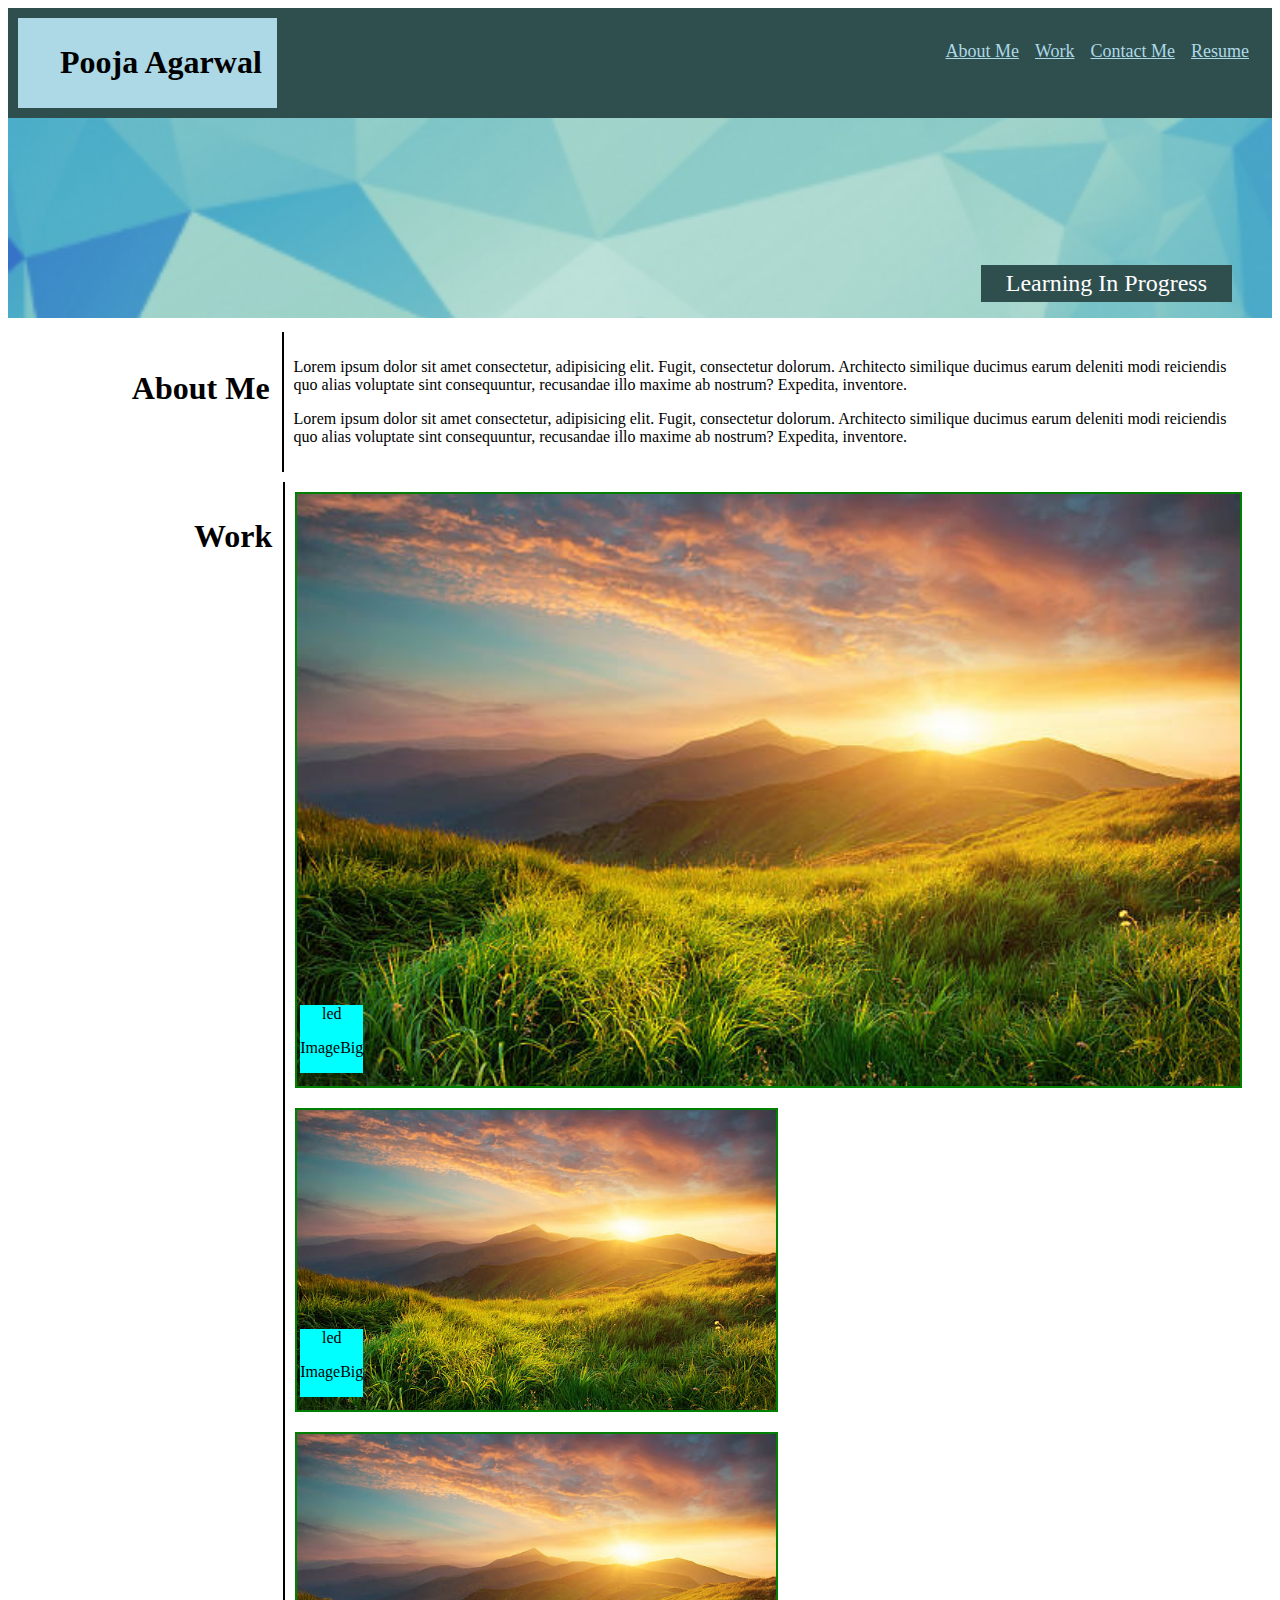
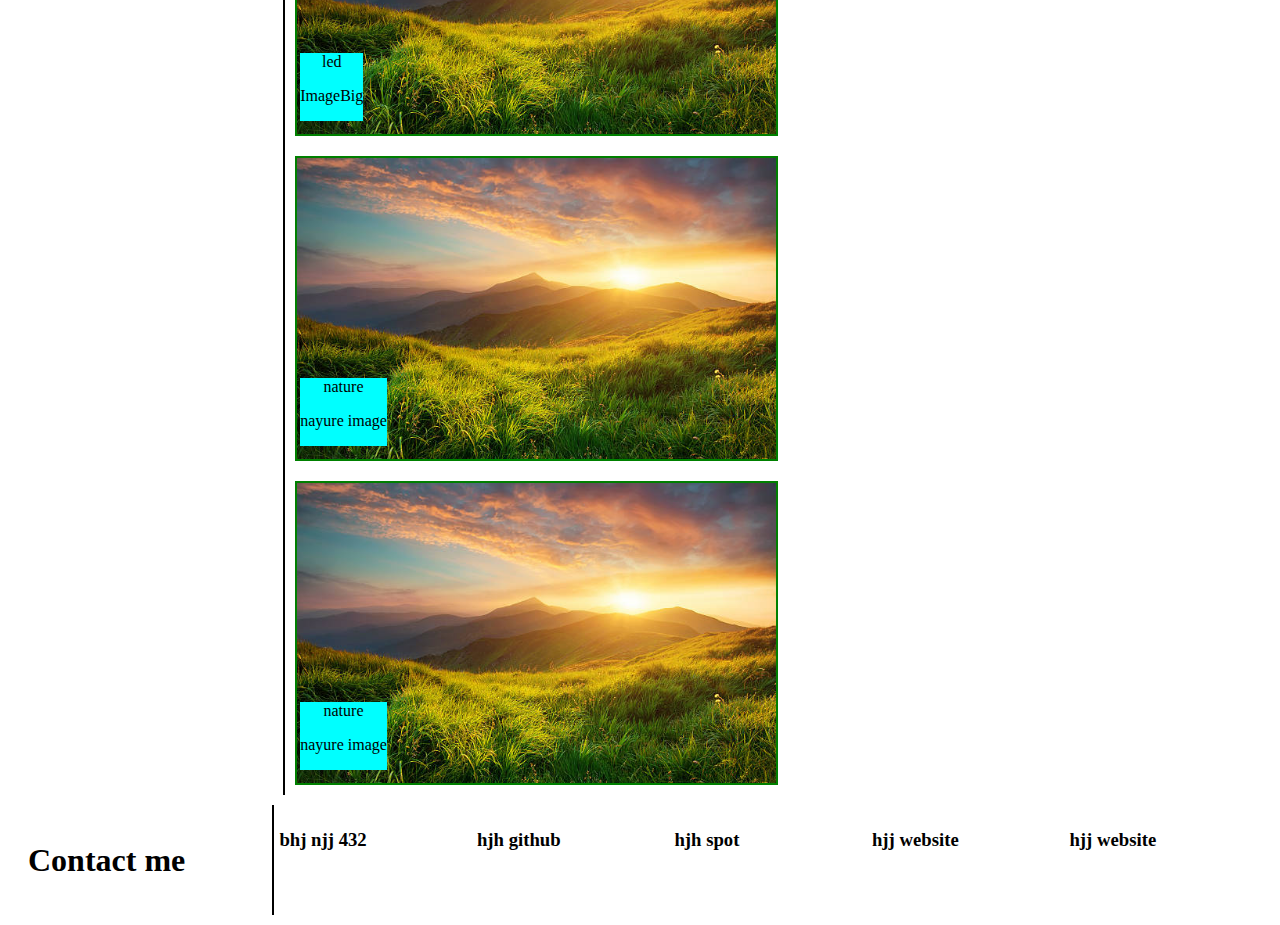
==== index.html @ 23f13d00 "changes" ====
<!DOCTYPE html>
  <html>
    <head>
      <title>Portfolio website</title>
      <meta charset="UTF-8" />
      <meta name="viewport" content="width=device-width, initial-scale=1" />
      <link rel="stylesheet" type="text/css" href="./assets/style.css" />
    </head>
    <body>
      
      <header class="header-container">
        <div class="header-title">
          <h1>Pooja Agarwal</h1></div>
        <nav class="header-nav">
          <div class="nav1"><a href="#aboutMe">About Me</a></div>
          <div class="nav1"><a href="#work">Work</a></div>
          <div class="nav1"><a href="#abc3">Contact Me</a></div>
          <div class="nav1"><a href="#">Resume</a></div>
        </nav>
      </header>

      <section class="subtitle-section">
        <img id="subtitle-img" src="./assets/image/back-img1.png" alt="sun is rising">
        <div class="subtitle-block">
          <p id="subtitle-text">Learning In Progress</p>
        </div>
      </section>


          <div class ="aboutMe-container">
              <div class="aboutMe-item-a">
                <h2 class="leftTitle" id="aboutMe" >About Me</h2>
              </div>
              <div class="aboutMe-item-b">
                <p> Lorem ipsum dolor sit amet consectetur, adipisicing elit. Fugit, consectetur dolorum. Architecto similique ducimus earum deleniti modi reiciendis quo alias voluptate sint consequuntur, recusandae illo maxime ab nostrum? Expedita, inventore.</p>
                <p> Lorem ipsum dolor sit amet consectetur, adipisicing elit. Fugit, consectetur dolorum. Architecto similique ducimus earum deleniti modi reiciendis quo alias voluptate sint consequuntur, recusandae illo maxime ab nostrum? Expedita, inventore.</p>
              </div>
          </div>

          <div class = "work-container">
            <div class="work-item-a">
              <h2 class="leftTitle" id="work">Work</h2>
            </div>
            <div class="work-image-container">
              <div class="work-big-img">
                
                <img class="image-class" src="./assets/image/img1.jpeg" alt="sun is rising">
                <div class="text-block">
                <h> led</h>
                <p>ImageBig</p>
                </div>
              
              </div>
              <div class="work-small-img1">
                
                <img class="image-class" src="./assets/image/img1.jpeg" alt="sun is rising">
                <div class="text-block">
                  <h> led</h>
                  <p>ImageBig</p>
                  </div>
              </div>
              <div class="work-small-img1">
                
                <img class="image-class" src="./assets/image/img1.jpeg" alt="sun is rising">
                <div class="text-block">
                  <h> led</h>
                  <p>ImageBig</p>
                  </div>
              </div>
              <div class="work-small-img2">
                
                <img class="image-class" src="./assets/image/img1.jpeg" alt="sun is rising">
                <div class="text-block">
                  <h> nature</h>
                  <p> nayure image</p>
                </div>
                
              </div>
              <div class="work-small-img2">
                
                <img class="image-class" src="./assets/image/img1.jpeg" alt="sun is rising">
                <div class="text-block">
                  <h> nature</h>
                  <p> nayure image</p>
                </div>
                
            </div>
          </div>
          </div>
              
          <div class="contactMe-container"> 
              <div class="contactMe-item-a">
                <h2 class="leftTitle" id="abc3">Contact me</h2>
              </div>
        
              <div class="contactMe-item"><h3> bhj njj 432</h3></div>
              <div class="contactMe-item"><h3> hjh github</h3></div>
              <div class="contactMe-item"><h3> hjh spot</h3></div>
              <div class="contactMe-item"><h3> hjj website</h3></div>
              <div class="contactMe-item"><h3> hjj website</h3></div>
          </div>
---- assets/style.css ----
/* Header styling */
.header-container {
    display:flex;
    background-color: darkslategray;
}

.header-title {
    background-color:lightblue;
    flex:20%;
    text-align: right;
    margin: 10px;
    padding: 5px; 
    padding-right: 15px; 
}

.header-nav {
    display: flex;
    flex:80%;
    justify-content: flex-end;
    margin: 10px;
    padding: 5px; 
    padding-top: 15px;
}

.nav1{
    padding:4px;
    margin:4px;
    font-size: large;
}

a:link, a:visited, a:hover, a:active {
    color: lightblue;
    background-color: transparent;
}

/*Subtitle styling*/

.subtitle-section {
    position: relative;
}

.subtitle-block {
    position: absolute;
    background-color: darkslategray;
    color: white;
    padding-left: 20px;
    padding-right: 20px;
    bottom: 20px;
    right: 40px;
    font-size: x-large;
}

#subtitle-text {
    margin: 5px;
}

#subtitle-img {
    object-fit:cover;
    width:100%;
    height:200px;
}

/*About me section styling*/

.leftTitle {
    font-size: xx-large;
}

.aboutMe-container {
    display: flex;
    margin: 10px;
}

.aboutMe-item-a {
    flex: 20%;
    border-right: 2px solid black;
    text-align: right;  
    padding: 12px;
}

.aboutMe-item-b {
    flex: 80%;
    text-align: left;
    padding: 10px;
}

/* Work section Styling*/

.work-container {
    display: flex;
    margin: 10px;
}

.work-item-a {
    width: 20%;
    border-right: 2px solid black;
    text-align: right;
    padding: 10px;
    padding-right: 11px;
}

.work-image-container {
    
    display: flex;
    width: 80%;
    flex-wrap: wrap;
}

.work-big-img {
    position: relative;
    text-align: center;
    display: flex;
    width:98%;
    margin: 5px;
    
}

.work-small-img1 {
    position: relative;
    text-align: center;
    display: flex;
    width:49%;
    margin-left: 2px;
    margin: 5px;
    
}

.image-class {
    width:100%;
    height: auto;
    border:2px solid green;
    margin: 5px 5px 5px 5px;
}

.work-small-img2 {
   position: relative;
    text-align: center;
    display: flex;
    width:49%;
    margin:5px;
}
.text-block {
    position: absolute;
    bottom:20px;
    left:10px;
    background-color: aqua;
}
.contactMe-container {
    display: flex;
    margin: 10px;
}

.contactMe-item-a {
    flex: 20%;
    border-right: 2px solid black;
    text-align: right;
    padding: 10px;
    display: flex;
    
}
.contactMe-item {
    display:flex;
    flex: 16%;
    padding: 5px;
    text-align: center;
}
/* Cards are split into two columns at 992px or smaller */
@media screen and (max-width: 992px) {
    .header-nav {
        
        justify-content: center;
    }
    .header-container {
        flex-direction: column;
        justify-content: center;
    }
    
    .aboutMe-container {
        flex-direction: column;
    }
    .aboutMe-item-a {
        text-align: left;
        border-bottom: 2px solid black;
        border-right: 0px;
    }
    .work-container{
        flex-direction: column;
        
    }
    .work-item-a {
        text-align: left;
        border-bottom: 2px solid black;
        border-right: 0px;
    }
    

    .contactMe-container {
        flex-direction: column;
    }
    .contactMe-item-a{
        text-align: left;
        border-bottom: 2px solid black;
        border-right: 0px;
        display: inline;
        flex-direction: row;

    }
    .contactMe-item {
        flex-direction: row;
    }
  

@media screen and (max-width: 768px) {
    /* Use flex-direction to stack the navbar, sidebar, and body */

    .header-nav {
        
        justify-content: center;
    }
    .header-container {
        flex-direction: column;
        justify-content: center;
    }

    .aboutMe-container {
        flex-direction: column;
    }
    .aboutMe-item-a {
        text-align: left;
        border-bottom: 2px solid black;
        border-right: 0px;
    }
    .work-container{
        flex-direction: column;
        
    }
    
    .work-item-a {
        text-align: left;
        border-bottom: 2px solid black;
        border-right: 0px;
    }
    .work-small-img1 {
        width:100%;
    }
    .work-small-img2 {
        width:100%;
    }
    .contactMe-container {
        flex-direction: column;
    }
    .contactMe-item-a{
        text-align: left;
        border-bottom: 2px solid black;
        border-right: 0px;

    }
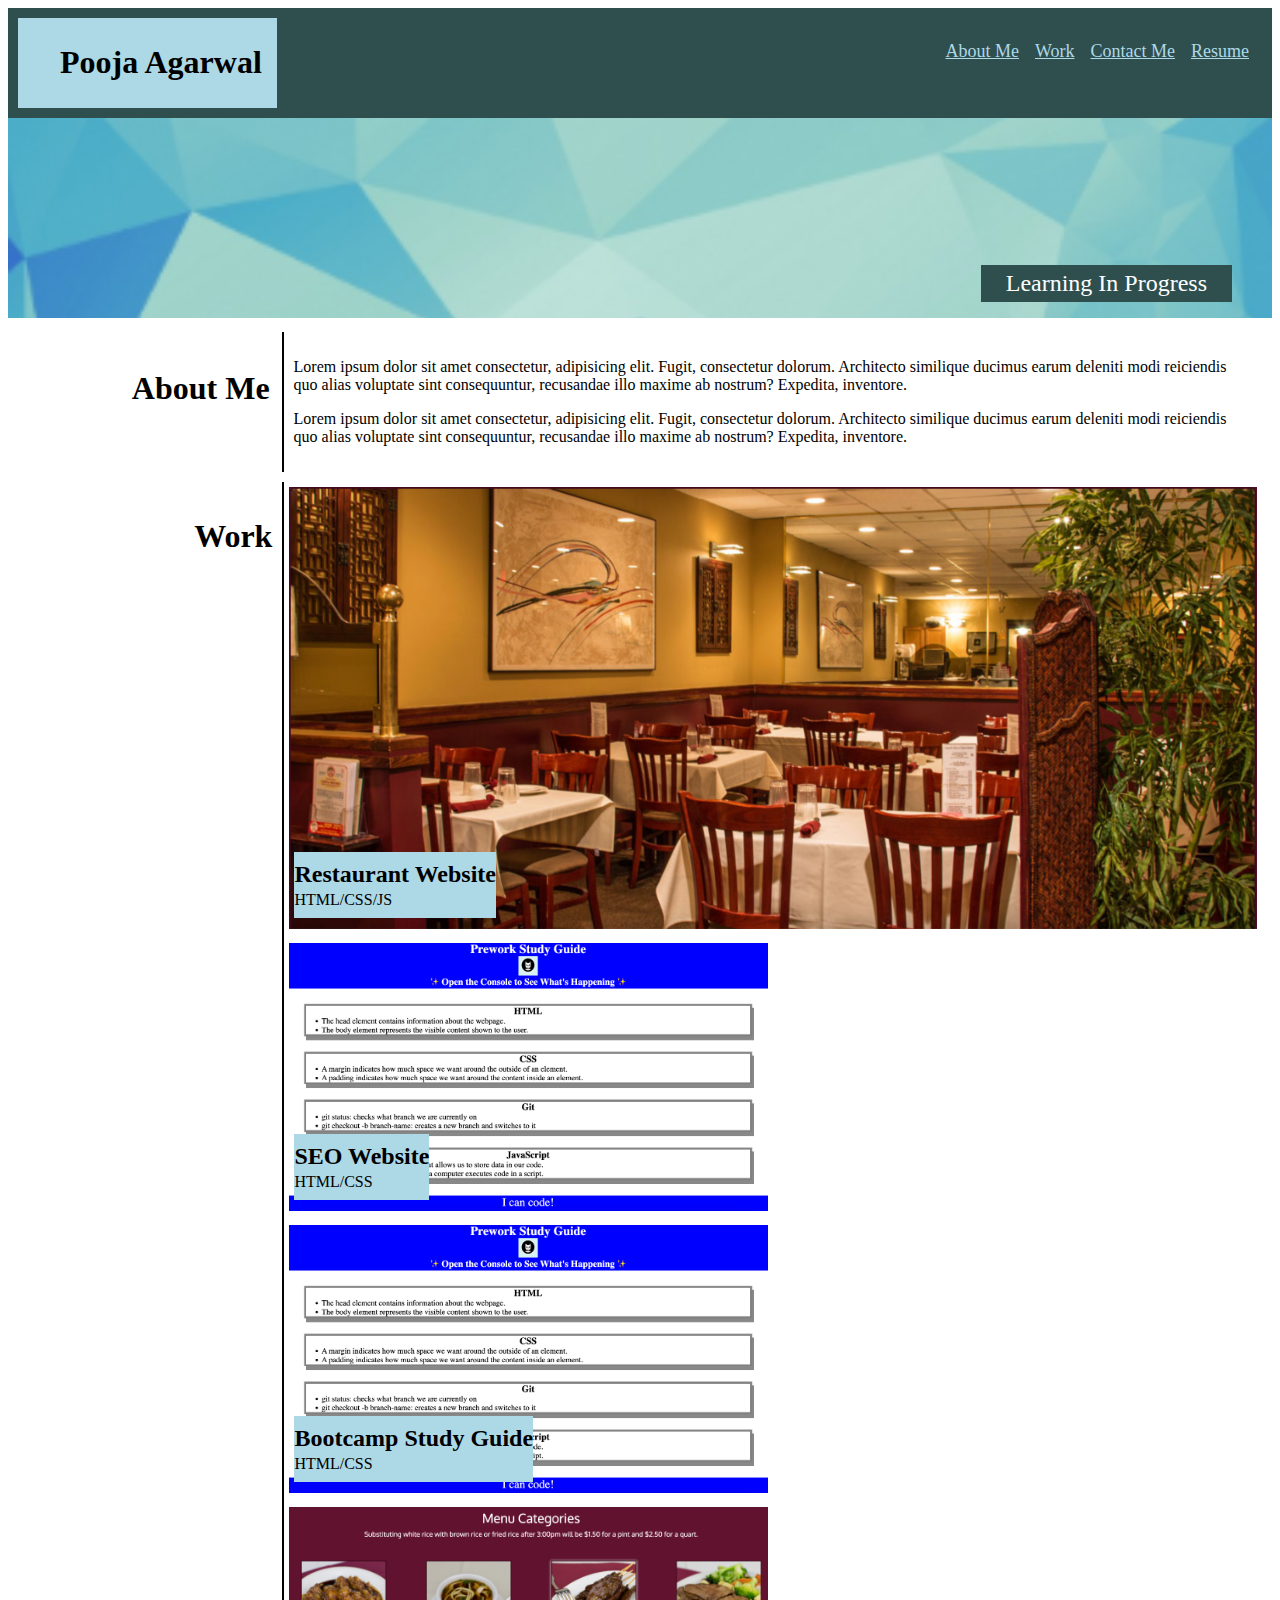
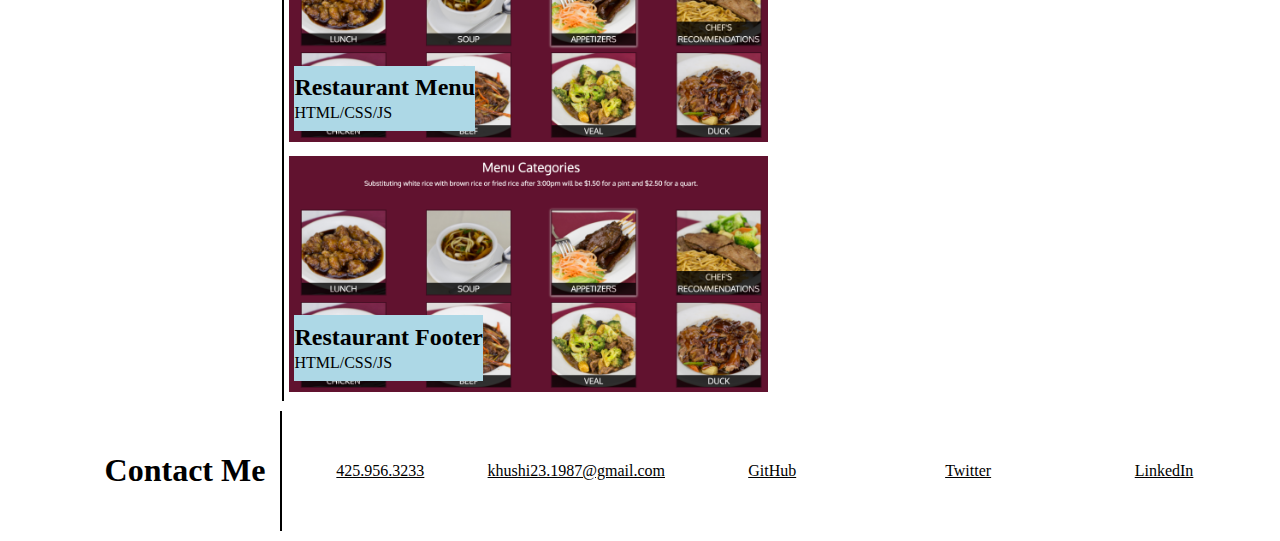
==== commit 0897cf9d: "Adding desktop version of the website" ====
--- a/index.html
+++ b/index.html
@@ -1,101 +1,121 @@
-  <!DOCTYPE html>
-  <html>
-    <head>
-      <title>Portfolio website</title>
-      <meta charset="UTF-8" />
-      <meta name="viewport" content="width=device-width, initial-scale=1" />
-      <link rel="stylesheet" type="text/css" href="./assets/style.css" />
-    </head>
-    <body>
-      
-      <header class="header-container">
-        <div class="header-title">
-          <h1>Pooja Agarwal</h1></div>
-        <nav class="header-nav">
-          <div class="nav1"><a href="#aboutMe">About Me</a></div>
-          <div class="nav1"><a href="#work">Work</a></div>
-          <div class="nav1"><a href="#abc3">Contact Me</a></div>
-          <div class="nav1"><a href="#">Resume</a></div>
-        </nav>
-      </header>
+    <!DOCTYPE html>
+    <html>
+      <head>
+        <title>Portfolio website</title>
+        <meta charset="UTF-8" />
+        <meta name="viewport" content="width=device-width, initial-scale=1" />
+        <link rel="stylesheet" type="text/css" href="./assets/style.css" />
+      </head>
+      <body>
+        
+        <header class="header-container">
+          <div class="header-title">
+            <h1>Pooja Agarwal</h1></div>
+          <nav class="header-nav">
+            <div class="navElement"><a href="#aboutMe">About Me</a></div>
+            <div class="navElement"><a href="#work">Work</a></div>
+            <div class="navElement"><a href="#contactMe">Contact Me</a></div>
+            <div class="navElement"><a href="https://www.linkedin.com/in/pooja-agarwal-760199233/">Resume</a></div>
+          </nav>
+        </header>
 
-      <section class="subtitle-section">
-        <img id="subtitle-img" src="./assets/image/back-img1.png" alt="sun is rising">
-        <div class="subtitle-block">
-          <p id="subtitle-text">Learning In Progress</p>
-        </div>
-      </section>
+        <section class="subtitle-section">
+          <img id="subtitle-img" src="./assets/images/back-img1.png" alt="Blue background image for subtitle section">
+          <div class="subtitle-block">
+            <p id="subtitle-text">Learning In Progress</p>
+          </div>
+        </section>
 
 
-          <div class ="aboutMe-container">
-              <div class="aboutMe-item-a">
-                <h2 class="leftTitle" id="aboutMe" >About Me</h2>
+            <div class="aboutMe-container">
+                <div class="aboutMe-title">
+                  <h2 class="leftHeading" id="aboutMe">About Me</h2>
+                </div>
+                <div class="aboutMe-text">
+                  <p> Lorem ipsum dolor sit amet consectetur, adipisicing elit. Fugit, consectetur dolorum. Architecto similique ducimus earum deleniti modi reiciendis quo alias voluptate sint consequuntur, recusandae illo maxime ab nostrum? Expedita, inventore.</p>
+                  <p> Lorem ipsum dolor sit amet consectetur, adipisicing elit. Fugit, consectetur dolorum. Architecto similique ducimus earum deleniti modi reiciendis quo alias voluptate sint consequuntur, recusandae illo maxime ab nostrum? Expedita, inventore.</p>
+                </div>
+            </div>
+
+            <div class = "work-container">
+              <div class="work-title">
+                <h2 class="leftHeading" id="work">Work</h2>
               </div>
-              <div class="aboutMe-item-b">
-                <p> Lorem ipsum dolor sit amet consectetur, adipisicing elit. Fugit, consectetur dolorum. Architecto similique ducimus earum deleniti modi reiciendis quo alias voluptate sint consequuntur, recusandae illo maxime ab nostrum? Expedita, inventore.</p>
-                <p> Lorem ipsum dolor sit amet consectetur, adipisicing elit. Fugit, consectetur dolorum. Architecto similique ducimus earum deleniti modi reiciendis quo alias voluptate sint consequuntur, recusandae illo maxime ab nostrum? Expedita, inventore.</p>
-              </div>
-          </div>
 
-          <div class = "work-container">
-            <div class="work-item-a">
-              <h2 class="leftTitle" id="work">Work</h2>
-            </div>
-            <div class="work-image-container">
-              <div class="work-big-img">
-                
-                <img class="image-class" src="./assets/image/img1.jpeg" alt="sun is rising">
-                <div class="text-block">
-                <h> led</h>
-                <p>ImageBig</p>
+              <div class="work-image-container">
+                <div class="work-big-img">
+                  <a href="https://mypooja.github.io/coursera-test/module5-solution/">
+                    <img class="image-class" src="./assets/images/restaurant-img-2.png" alt="Restaurant website snapshot">
+                  </a>
+                  <div class="text-block">
+                  <h2>Restaurant Website</h2>
+                  <p>HTML/CSS/JS</p>
+                  </div>
                 </div>
-              
-              </div>
-              <div class="work-small-img1">
-                
-                <img class="image-class" src="./assets/image/img1.jpeg" alt="sun is rising">
-                <div class="text-block">
-                  <h> led</h>
-                  <p>ImageBig</p>
+
+                <div class="work-small-img">
+                  <a href="https://mypooja.github.io/Bootcamp-week1-challenge/">
+                    <img class="image-class" src="./assets/images/Prework-study-guide.png" alt="SEO website snapshot">
+                  </a>
+                  <div class="text-block">
+                    <h2>SEO Website</h2>
+                    <p>HTML/CSS</p>
+                  </div>
+                </div>
+
+                <div class="work-small-img">
+                  <a href="https://mypooja.github.io/prework-study-guide/">
+                    <img class="image-class" src="./assets/images/Prework-study-guide.png" alt="Prework study guide website snapshot">
+                  </a>
+                  <div class="text-block">
+                    <h2>Bootcamp Study Guide</h2>
+                    <p>HTML/CSS</p>
+                    </div>
+                </div>
+
+                <div class="work-small-img">
+                  <a href="https://mypooja.github.io/coursera-test/module5-solution/">
+                    <img class="image-class" src="./assets/images/Restaurant-Menu.png" alt="Restaurant menu page">
+                  </a>
+                  <div class="text-block">
+                    <h2>Restaurant Menu</h2>
+                    <p>HTML/CSS/JS</p>
+                  </div>
+                </div>
+
+                <div class="work-small-img">
+                  <a href="https://mypooja.github.io/coursera-test/module5-solution/">
+                    <img class="image-class" src="./assets/images/Restaurant-Menu.png" alt="Restaurant footer page">
+                  </a>
+                  <div class="text-block">
+                    <h2>Restaurant Footer</h2>
+                    <p>HTML/CSS/JS</p>
                   </div>
               </div>
-              <div class="work-small-img1">
+
+            </div>
+            </div>
                 
-                <img class="image-class" src="./assets/image/img1.jpeg" alt="sun is rising">
-                <div class="text-block">
-                  <h> led</h>
-                  <p>ImageBig</p>
-                  </div>
-              </div>
-              <div class="work-small-img2">
-                
-                <img class="image-class" src="./assets/image/img1.jpeg" alt="sun is rising">
-                <div class="text-block">
-                  <h> nature</h>
-                  <p> nayure image</p>
+            <div class="contactMe-container"> 
+                <div class="contactMe-title">
+                  <h2 class="leftHeading" id="contactMe">Contact Me</h2>
                 </div>
-                
-              </div>
-              <div class="work-small-img2">
-                
-                <img class="image-class" src="./assets/image/img1.jpeg" alt="sun is rising">
-                <div class="text-block">
-                  <h> nature</h>
-                  <p> nayure image</p>
+          
+                <div class="contactMe-item">
+                  <a class="contactMe-Link" href="tel:4259563233">425.956.3233</a>
                 </div>
-                
+                <div class="contactMe-item">
+                  <a class="contactMe-Link" href="mailto: khushi23.1987@gmail.com">khushi23.1987@gmail.com</a>
+                </div>
+                <div class="contactMe-item">
+                  <a class="contactMe-Link" href="https://github.com/mypooja">GitHub</a>
+                </div>
+                <div class="contactMe-item">
+                  <a class="contactMe-Link" href="https://twitter.com/">Twitter</a>
+                </div>
+                <div class="contactMe-item">
+                  <a class="contactMe-Link" href="https://www.linkedin.com/in/pooja-agarwal-760199233/">LinkedIn</a>
+                </div>
             </div>
-          </div>
-          </div>
-              
-          <div class="contactMe-container"> 
-              <div class="contactMe-item-a">
-                <h2 class="leftTitle" id="abc3">Contact me</h2>
-              </div>
-        
-              <div class="contactMe-item"><h3> bhj njj 432</h3></div>
-              <div class="contactMe-item"><h3> hjh github</h3></div>
-              <div class="contactMe-item"><h3> hjh spot</h3></div>
-              <div class="contactMe-item"><h3> hjj website</h3></div>
-              <div class="contactMe-item"><h3> hjj website</h3></div>
-          </div>
+            </body>
+            </html>
--- a/assets/style.css
+++ b/assets/style.css
@@ -23,7 +23,7 @@
     padding-top: 15px;
 }
 
-.nav1{
+.navElement{
     padding:4px;
     margin:4px;
     font-size: large;
@@ -31,7 +31,6 @@
 
 a:link, a:visited, a:hover, a:active {
     color: lightblue;
-    background-color: transparent;
 }
 
 /*Subtitle styling*/
@@ -63,7 +62,7 @@
 
 /*About me section styling*/
 
-.leftTitle {
+.leftHeading {
     font-size: xx-large;
 }
 
@@ -72,14 +71,14 @@
     margin: 10px;
 }
 
-.aboutMe-item-a {
+.aboutMe-title {
     flex: 20%;
     border-right: 2px solid black;
     text-align: right;  
     padding: 12px;
 }
 
-.aboutMe-item-b {
+.aboutMe-text {
     flex: 80%;
     text-align: left;
     padding: 10px;
@@ -92,168 +91,69 @@
     margin: 10px;
 }
 
-.work-item-a {
-    width: 20%;
+.work-title {
+    flex: 20%;
     border-right: 2px solid black;
     text-align: right;
     padding: 10px;
-    padding-right: 11px;
 }
 
 .work-image-container {
-    
     display: flex;
-    width: 80%;
+    flex: 80%;
     flex-wrap: wrap;
 }
 
 .work-big-img {
     position: relative;
-    text-align: center;
     display: flex;
-    width:98%;
-    margin: 5px;
-    
+    width:100%;
+    padding: 5px;
 }
 
-.work-small-img1 {
+.work-small-img {
     position: relative;
-    text-align: center;
     display: flex;
     width:49%;
-    margin-left: 2px;
-    margin: 5px;
-    
+    padding: 5px;
 }
+
 
 .image-class {
     width:100%;
     height: auto;
-    border:2px solid green;
-    margin: 5px 5px 5px 5px;
+    object-fit:contain;
 }
 
-.work-small-img2 {
-   position: relative;
-    text-align: center;
-    display: flex;
-    width:49%;
-    margin:5px;
-}
 .text-block {
     position: absolute;
     bottom:20px;
     left:10px;
-    background-color: aqua;
+    background-color: lightblue;
+    line-height: 5px;
 }
+
+/*Contact Me*/
+
 .contactMe-container {
     display: flex;
     margin: 10px;
 }
 
-.contactMe-item-a {
+.contactMe-title {
     flex: 20%;
     border-right: 2px solid black;
     text-align: right;
-    padding: 10px;
-    display: flex;
-    
+    padding: 15px;
 }
+
 .contactMe-item {
-    display:flex;
     flex: 16%;
     padding: 5px;
     text-align: center;
+    align-self: center;
 }
-/* Cards are split into two columns at 992px or smaller */
-@media screen and (max-width: 992px) {
-    .header-nav {
-        
-        justify-content: center;
-    }
-    .header-container {
-        flex-direction: column;
-        justify-content: center;
-    }
-    
-    .aboutMe-container {
-        flex-direction: column;
-    }
-    .aboutMe-item-a {
-        text-align: left;
-        border-bottom: 2px solid black;
-        border-right: 0px;
-    }
-    .work-container{
-        flex-direction: column;
-        
-    }
-    .work-item-a {
-        text-align: left;
-        border-bottom: 2px solid black;
-        border-right: 0px;
-    }
-    
 
-    .contactMe-container {
-        flex-direction: column;
-    }
-    .contactMe-item-a{
-        text-align: left;
-        border-bottom: 2px solid black;
-        border-right: 0px;
-        display: inline;
-        flex-direction: row;
-
-    }
-    .contactMe-item {
-        flex-direction: row;
-    }
-  
-
-@media screen and (max-width: 768px) {
-    /* Use flex-direction to stack the navbar, sidebar, and body */
-
-    .header-nav {
-        
-        justify-content: center;
-    }
-    .header-container {
-        flex-direction: column;
-        justify-content: center;
-    }
-
-    .aboutMe-container {
-        flex-direction: column;
-    }
-    .aboutMe-item-a {
-        text-align: left;
-        border-bottom: 2px solid black;
-        border-right: 0px;
-    }
-    .work-container{
-        flex-direction: column;
-        
-    }
-    
-    .work-item-a {
-        text-align: left;
-        border-bottom: 2px solid black;
-        border-right: 0px;
-    }
-    .work-small-img1 {
-        width:100%;
-    }
-    .work-small-img2 {
-        width:100%;
-    }
-    .contactMe-container {
-        flex-direction: column;
-    }
-    .contactMe-item-a{
-        text-align: left;
-        border-bottom: 2px solid black;
-        border-right: 0px;
-
-    }
-    +a.contactMe-Link:link, a.contactMe-Link:visited, a.contactMe-Link:hover, a.contactMe-Link:active {
+    color: black;
+}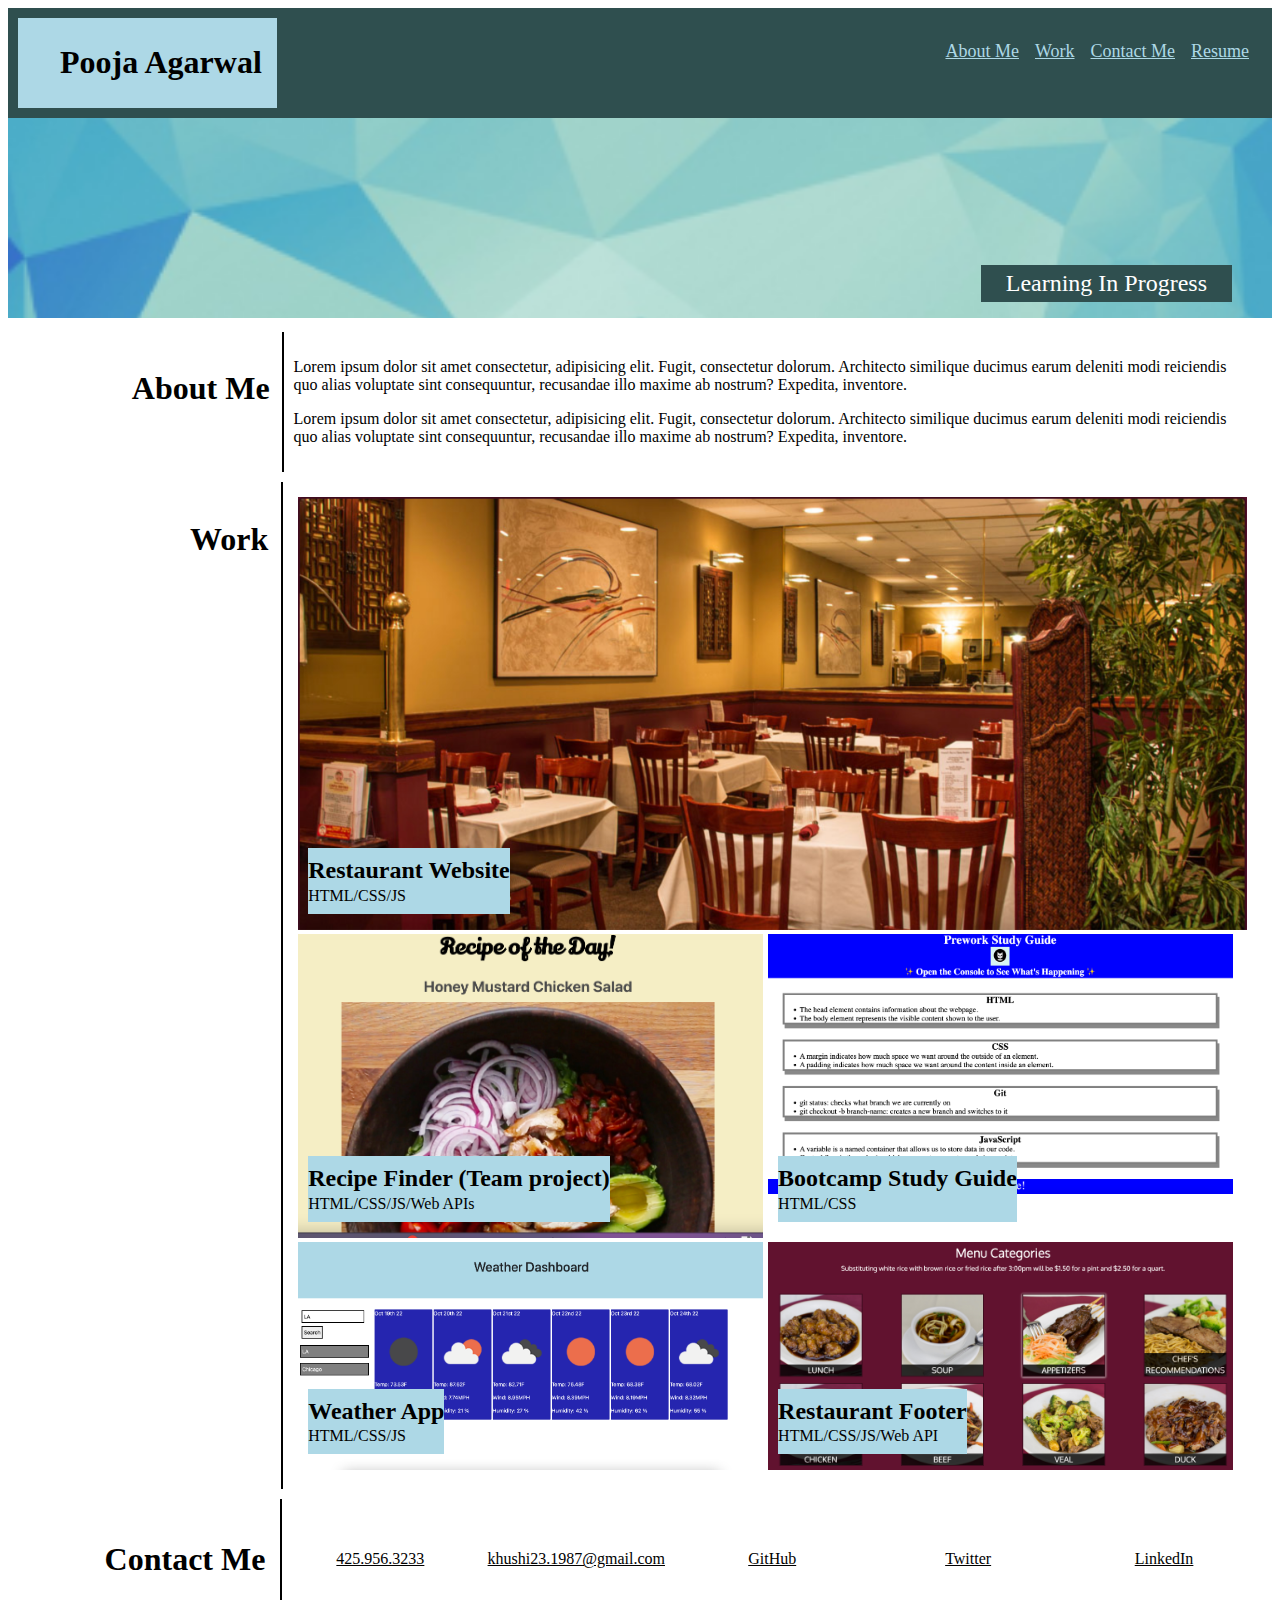
==== commit 65cdf5cd: "Adding images for team project and weather app" ====
--- a/index.html
+++ b/index.html
@@ -55,11 +55,11 @@
 
                 <div class="work-small-img">
                   <a href="https://mypooja.github.io/Bootcamp-week1-challenge/">
-                    <img class="image-class" src="./assets/images/Prework-study-guide.png" alt="SEO website snapshot">
+                    <img class="image-class" src="./assets/images/recipe-project-screen-shot.png" alt="Recipe Finder (Team project)">
                   </a>
                   <div class="text-block">
-                    <h2>SEO Website</h2>
-                    <p>HTML/CSS</p>
+                    <h2>Recipe Finder (Team project)</h2>
+                    <p>HTML/CSS/JS/Web APIs</p>
                   </div>
                 </div>
 
@@ -75,10 +75,10 @@
 
                 <div class="work-small-img">
                   <a href="https://mypooja.github.io/coursera-test/module5-solution/">
-                    <img class="image-class" src="./assets/images/Restaurant-Menu.png" alt="Restaurant menu page">
+                    <img class="image-class" src="./assets/images/weather-app-screen-shot.png" alt="Weather App">
                   </a>
                   <div class="text-block">
-                    <h2>Restaurant Menu</h2>
+                    <h2>Weather App</h2>
                     <p>HTML/CSS/JS</p>
                   </div>
                 </div>
@@ -89,7 +89,7 @@
                   </a>
                   <div class="text-block">
                     <h2>Restaurant Footer</h2>
-                    <p>HTML/CSS/JS</p>
+                    <p>HTML/CSS/JS/Web API</p>
                   </div>
               </div>
 
@@ -99,8 +99,7 @@
             <div class="contactMe-container"> 
                 <div class="contactMe-title">
                   <h2 class="leftHeading" id="contactMe">Contact Me</h2>
-                </div>
-          
+                </div >
                 <div class="contactMe-item">
                   <a class="contactMe-Link" href="tel:4259563233">425.956.3233</a>
                 </div>
@@ -117,5 +116,6 @@
                   <a class="contactMe-Link" href="https://www.linkedin.com/in/pooja-agarwal-760199233/">LinkedIn</a>
                 </div>
             </div>
+            
             </body>
             </html>
--- a/assets/style.css
+++ b/assets/style.css
@@ -95,34 +95,32 @@
     flex: 20%;
     border-right: 2px solid black;
     text-align: right;
-    padding: 10px;
+    padding: 13px;
 }
 
 .work-image-container {
     display: flex;
     flex: 80%;
     flex-wrap: wrap;
+    margin: 15px;
 }
 
 .work-big-img {
     position: relative;
     display: flex;
     width:100%;
-    padding: 5px;
 }
 
 .work-small-img {
     position: relative;
     display: flex;
     width:49%;
-    padding: 5px;
-}
-
+    margin-right:5px;
+}
 
 .image-class {
-    width:100%;
+    max-width:100%;
     height: auto;
-    object-fit:contain;
 }
 
 .text-block {
@@ -156,4 +154,133 @@
 
 a.contactMe-Link:link, a.contactMe-Link:visited, a.contactMe-Link:hover, a.contactMe-Link:active {
     color: black;
+}
+
+/* Tablets - header changes color */
+@media screen and (max-width: 992px) {
+    .leftHeading {
+        margin-bottom: 5px;
+    }
+
+    .header-container {
+        flex-direction: column;
+    }
+
+    .header-nav {
+      flex-direction: row;
+      justify-content: center;
+    }
+
+    .header-title {
+        text-align: center;
+    }
+
+    .aboutMe-container {
+        flex-direction: column;
+    }
+
+    .aboutMe-title {
+        border-right: 0px;
+        border-bottom: 2px solid black;
+        text-align: left;
+    }
+
+    .work-container {
+        flex-direction: column;
+    }
+
+    .work-title {
+        border-right: 0px;
+        border-bottom: 2px solid black;
+        text-align: left;
+    }
+
+    .work-image-container {
+        flex-direction: row;
+    }
+
+    .contactMe-container {
+        flex-wrap: wrap;
+    }
+
+    .contactMe-title {
+        border-right: 0px;
+        border-bottom: 2px solid black;
+        text-align: left;
+        flex: 100%;
+    }
+
+    .contactMe-item {
+        padding-top: 10px;
+    }
+
+  }
+  
+  /* Large smartphones - navbar changes color */
+  @media screen and (max-width: 768px) {
+    .leftHeading {
+        margin-bottom: 5px;
+    }
+
+    .header-container {
+        flex-direction: column;
+    }
+
+    .header-title {
+        text-align: center;
+    }
+
+    .header-nav {
+        flex-direction: row;
+        justify-content: center;
+    }
+
+    .subtitle-block {
+        left: 50%;
+        transform: translate(-50%, 0);
+    }
+
+    #subtitle-text {
+        text-align: center;
+    }
+    
+    .aboutMe-container {
+        flex-direction: column;
+    }
+
+    .aboutMe-title {
+        border-right: 0px;
+        border-bottom: 2px solid black;
+        text-align: left;
+    }
+
+    .work-container {
+        flex-direction: column;
+    }
+
+    .work-title {
+        border-right: 0px;
+        border-bottom: 2px solid black;
+        text-align: left;
+    }
+
+    .work-small-img {
+        flex:100%;
+    }
+
+    .contactMe-container {
+        flex-direction: column;
+    }
+
+    .contactMe-title {
+        border-right: 0px;
+        border-bottom: 2px solid black;
+        text-align: left;
+        
+    }
+    .contactMe-item {
+        text-align: left;
+        align-self: flex-start;
+        padding-top: 10px;
+    }
 }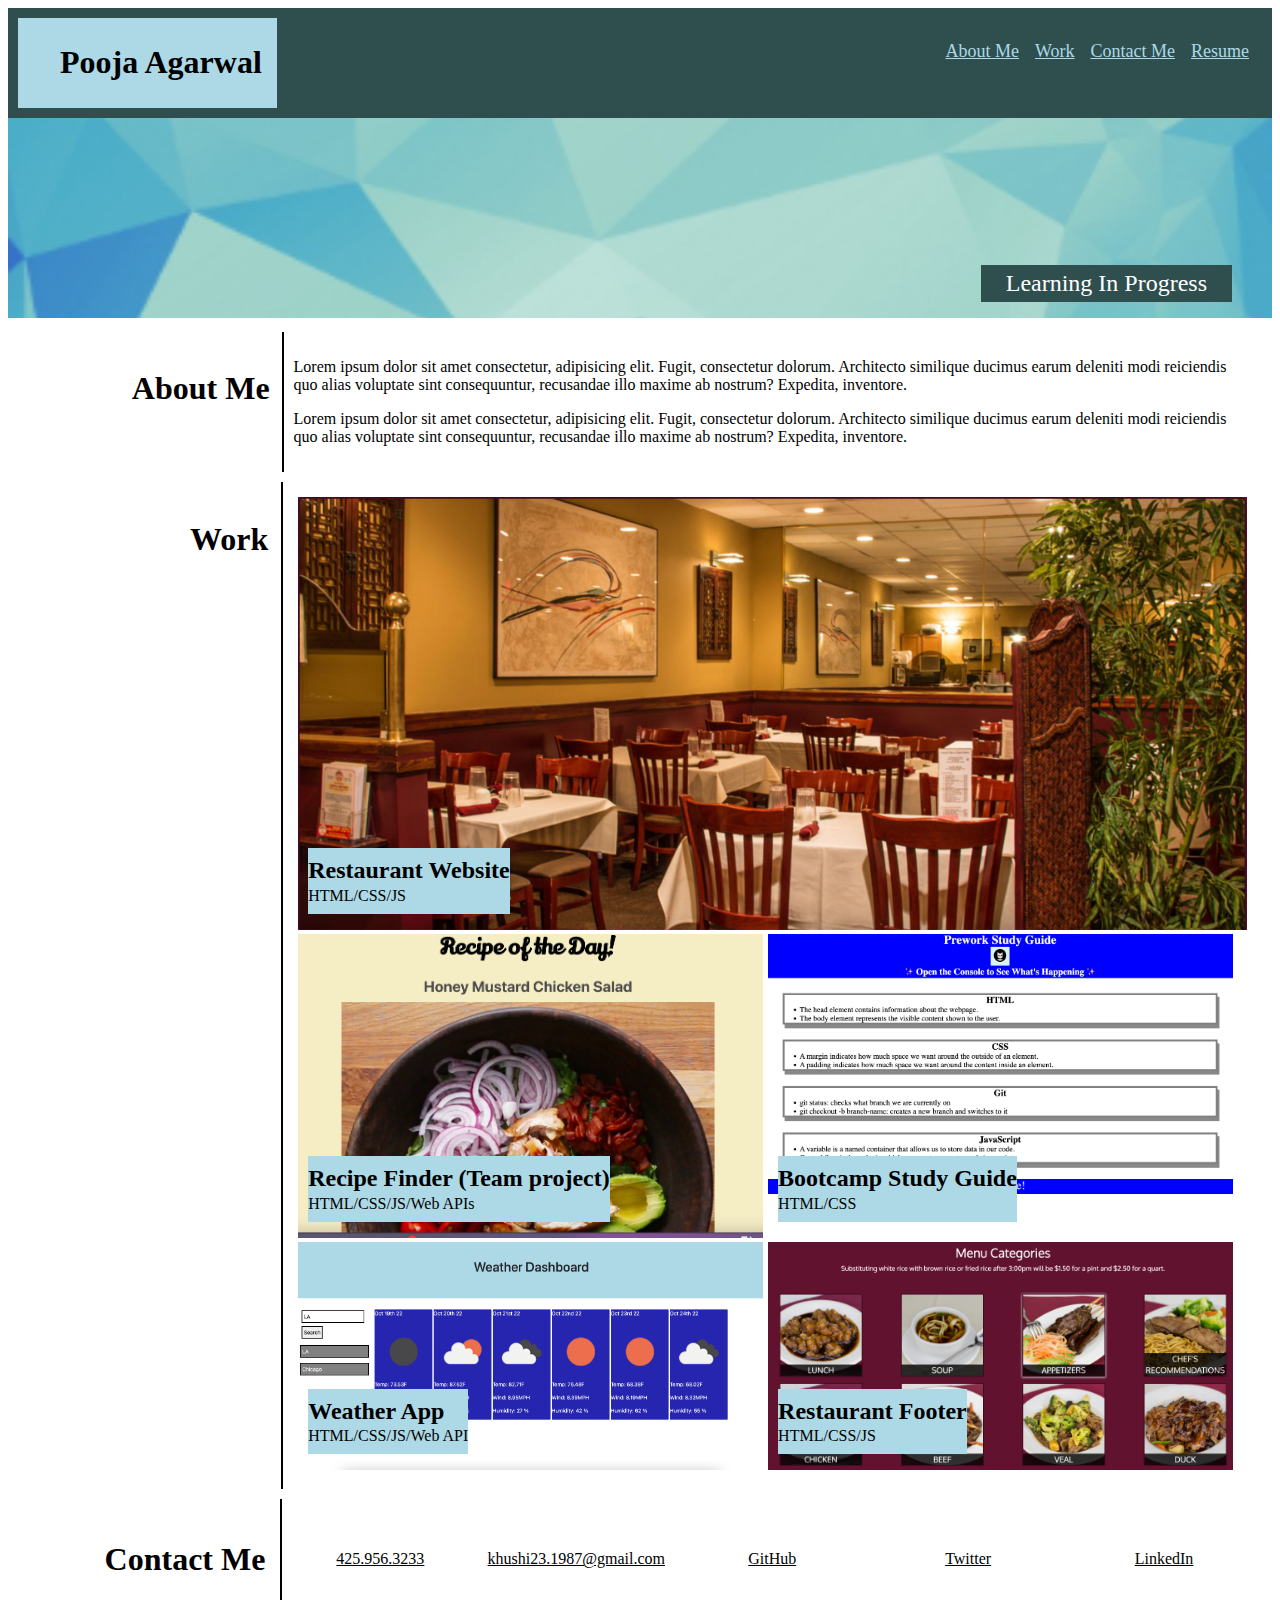
==== commit 51b05937: "fixing typo" ====
--- a/index.html
+++ b/index.html
@@ -79,7 +79,7 @@
                   </a>
                   <div class="text-block">
                     <h2>Weather App</h2>
-                    <p>HTML/CSS/JS</p>
+                    <p>HTML/CSS/JS/Web API</p>
                   </div>
                 </div>
 
@@ -89,7 +89,7 @@
                   </a>
                   <div class="text-block">
                     <h2>Restaurant Footer</h2>
-                    <p>HTML/CSS/JS/Web API</p>
+                    <p>HTML/CSS/JS</p>
                   </div>
               </div>
 
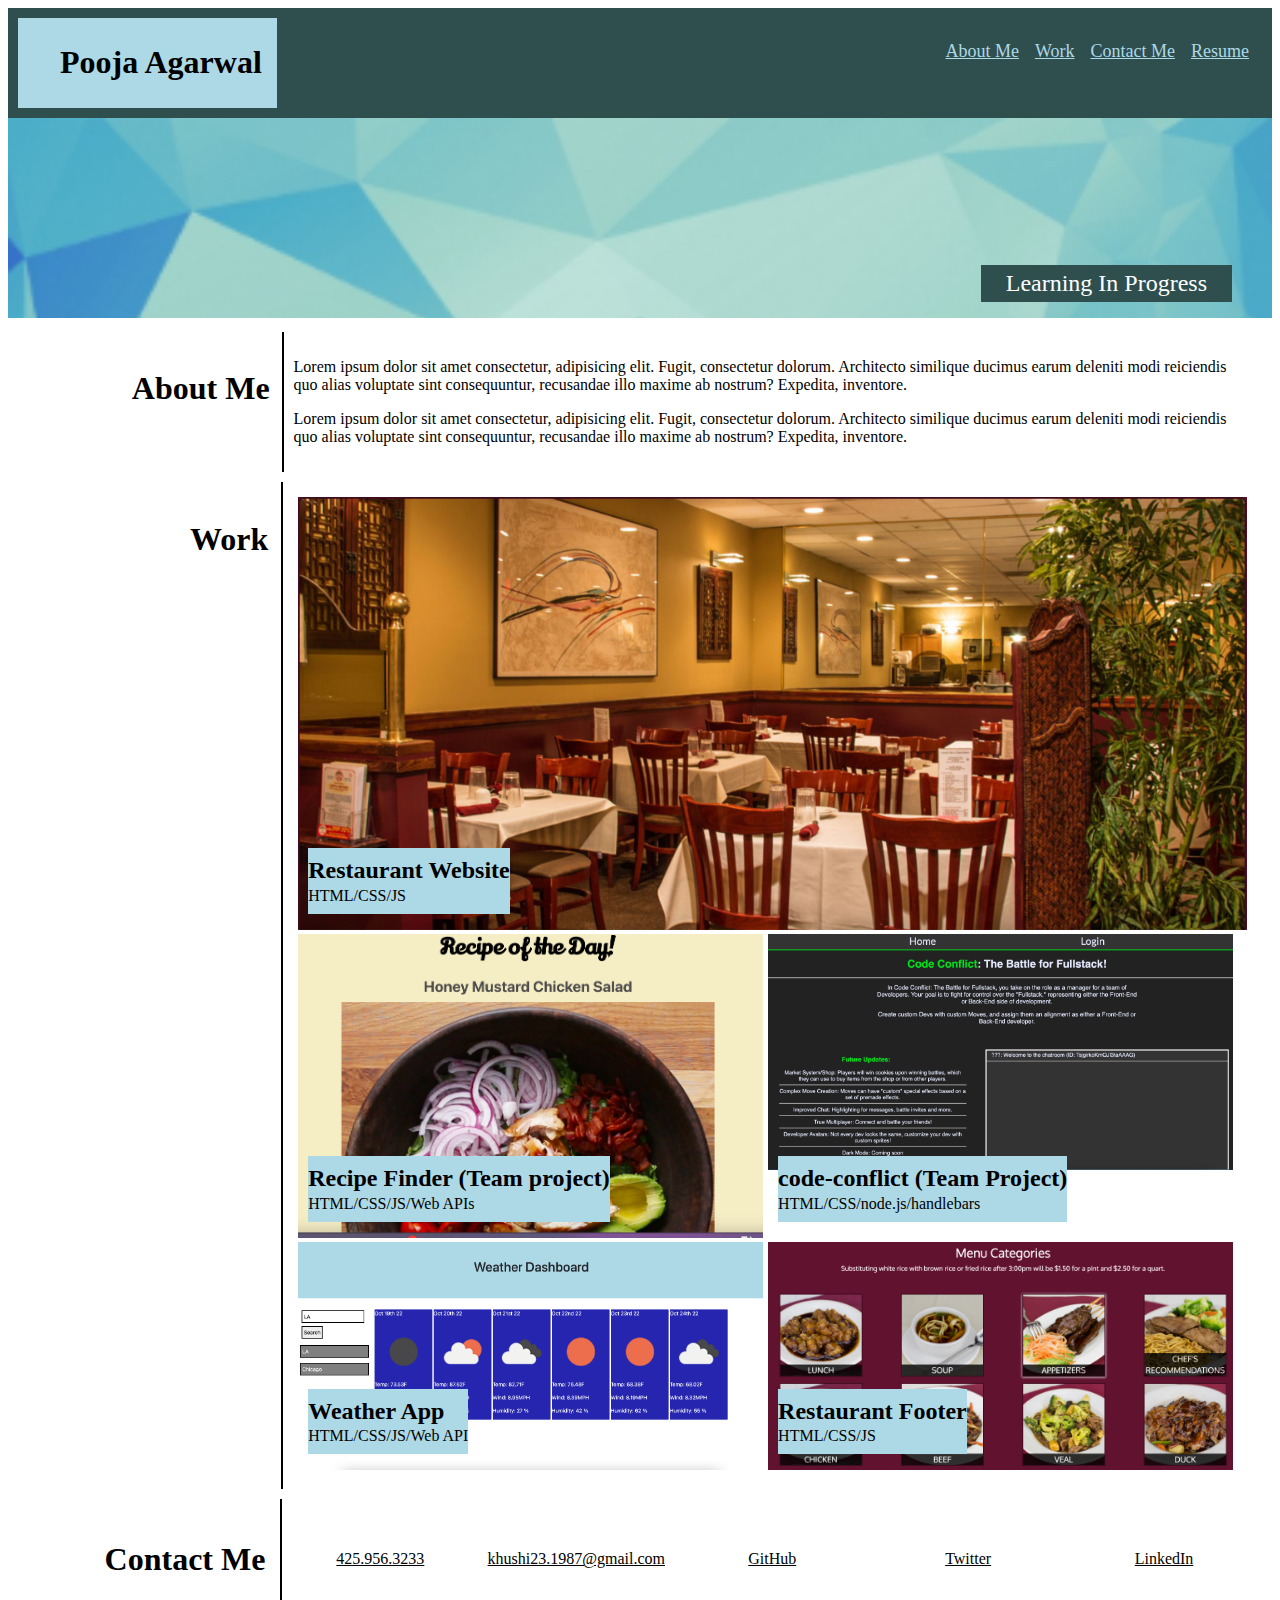
==== commit 06f2a595: "add project2 image)" ====
--- a/index.html
+++ b/index.html
@@ -54,7 +54,7 @@
                 </div>
 
                 <div class="work-small-img">
-                  <a href="https://mypooja.github.io/Bootcamp-week1-challenge/">
+                  <a href="https://github.com/24rgraham/recipe-project">
                     <img class="image-class" src="./assets/images/recipe-project-screen-shot.png" alt="Recipe Finder (Team project)">
                   </a>
                   <div class="text-block">
@@ -64,12 +64,12 @@
                 </div>
 
                 <div class="work-small-img">
-                  <a href="https://mypooja.github.io/prework-study-guide/">
-                    <img class="image-class" src="./assets/images/Prework-study-guide.png" alt="Prework study guide website snapshot">
+                  <a href="https://github.com/neft-tk/Code-Conflict">
+                    <img class="image-class" src="./assets/images/code-conflict-project2-screenshot.png" alt="code-conflict (Team project)">
                   </a>
                   <div class="text-block">
-                    <h2>Bootcamp Study Guide</h2>
-                    <p>HTML/CSS</p>
+                    <h2>code-conflict (Team Project)</h2>
+                    <p>HTML/CSS/node.js/handlebars</p>
                     </div>
                 </div>
 
